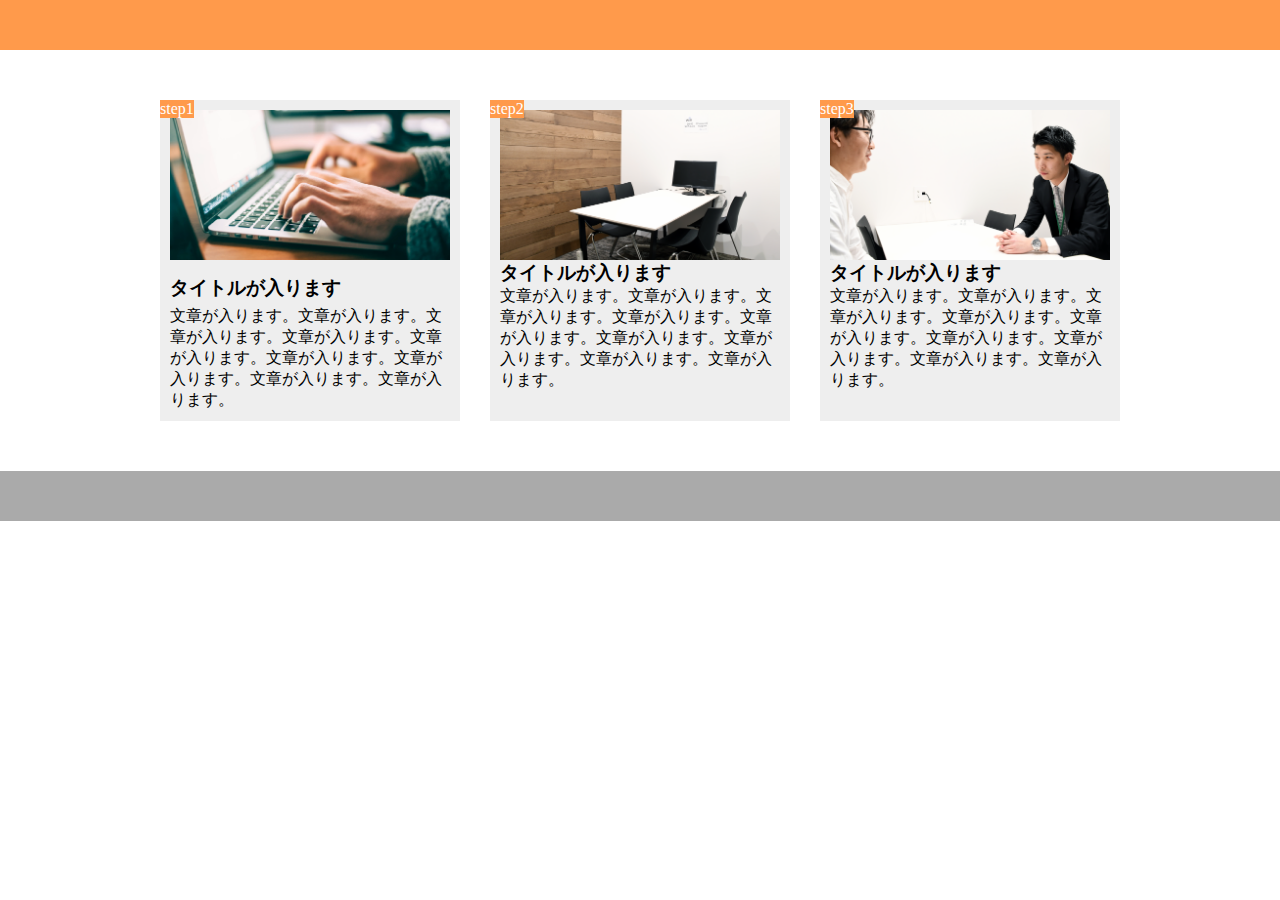
==== 10章 課題問題（提出課題)/index.html @ 7eb312ec "initial Commit" ====
<!DOCTYPE HTML>
<html lang="ja">
  <head>
    <meta charset="UTF-8" />
    <meta charset="viewport" content="width=device-width,initial-scale=1.0" />
    <link rel="stylesheet" href="style.css"/>
    <title>chapter10</title>
  </head>
  <body>
    <header></header>
    <main>
      <div class="box">
        <div class="step-image1"></div>
        <div class="step">step1</div>
        <h3 class="title">タイトルが入ります</h3>
        <p class="text">
          文章が入ります。文章が入ります。文章が入ります。文章が入ります。文章が入ります。文章が入ります。文章が入ります。文章が入ります。文章が入ります。
        </p>
      </div>
      <div class="box">
        <div class="step-image2"></div>
        <div class="step">step2</div>
        <h3 class="tytle">タイトルが入ります</h3>
        <p class="text">文章が入ります。文章が入ります。文章が入ります。文章が入ります。文章が入ります。文章が入ります。文章が入ります。文章が入ります。文章が入ります。
        </p>
      </div>
      <div class="box">
        <div class="step-image3"></div>
        <div class="step">step3</div>
        <h3 class="tytle">タイトルが入ります</h3>
        <p class="text">文章が入ります。文章が入ります。文章が入ります。文章が入ります。文章が入ります。文章が入ります。文章が入ります。文章が入ります。文章が入ります。
        </p>
      </div>
    </main>
    <footer></footer>
  </body>
</html>
---- 10章 課題問題（提出課題)/style.css ----
* {
  margin: 0;
  padding: 0;
  box-sizing: border-box;
}

header {
  height: 50px;
  background-color: #ff9a4b;
}

main {
  width: 960px;
  margin: 50px auto;
  display: flex;
}

.box {
  width: 300px;
  background-color: #eeeeee;
  margin-right: 30px;
  padding: 10px;
  position: relative;
}

.box:last-child {
  margin-right: 0;
}

.step-image1 {
  height: 150px;
  background-image: url(img/flow01.png);
  background-position: bottom;
  background-size: cover;
}

.step-image2 {
  height: 150px;
  background-image: url(img/flow02.png);
  background-position: bottom;
  background-size: cover;
}

.step-image3 {
  height: 150px;
  background-image: url(img/flow03.png);
  background-position: bottom;
  background-size: cover;
}

.step {
  position: absolute;
  color: #fff;
  top: 0;
  left: 0;
  background-color: #ff9a4b;
}

.title {
  margin: 15px 0 5px;
}

footer {
  height: 50px;
  background-color: #aaaaaa;
}

@media screen and (max-width: 768px) {
  header {
    width: 100%;
  }

  main {
    width: 100%;
    display: block;
  }

  .box {
    width: 90%;
    margin: 20px auto;
  }

  .box:last-child {
    margin-right: auto;
  }

  .step-image1,
  .step-image2,
  .step-image3 {
    height: 150px;
  }

  footer {
    width: 100%;
  }
}
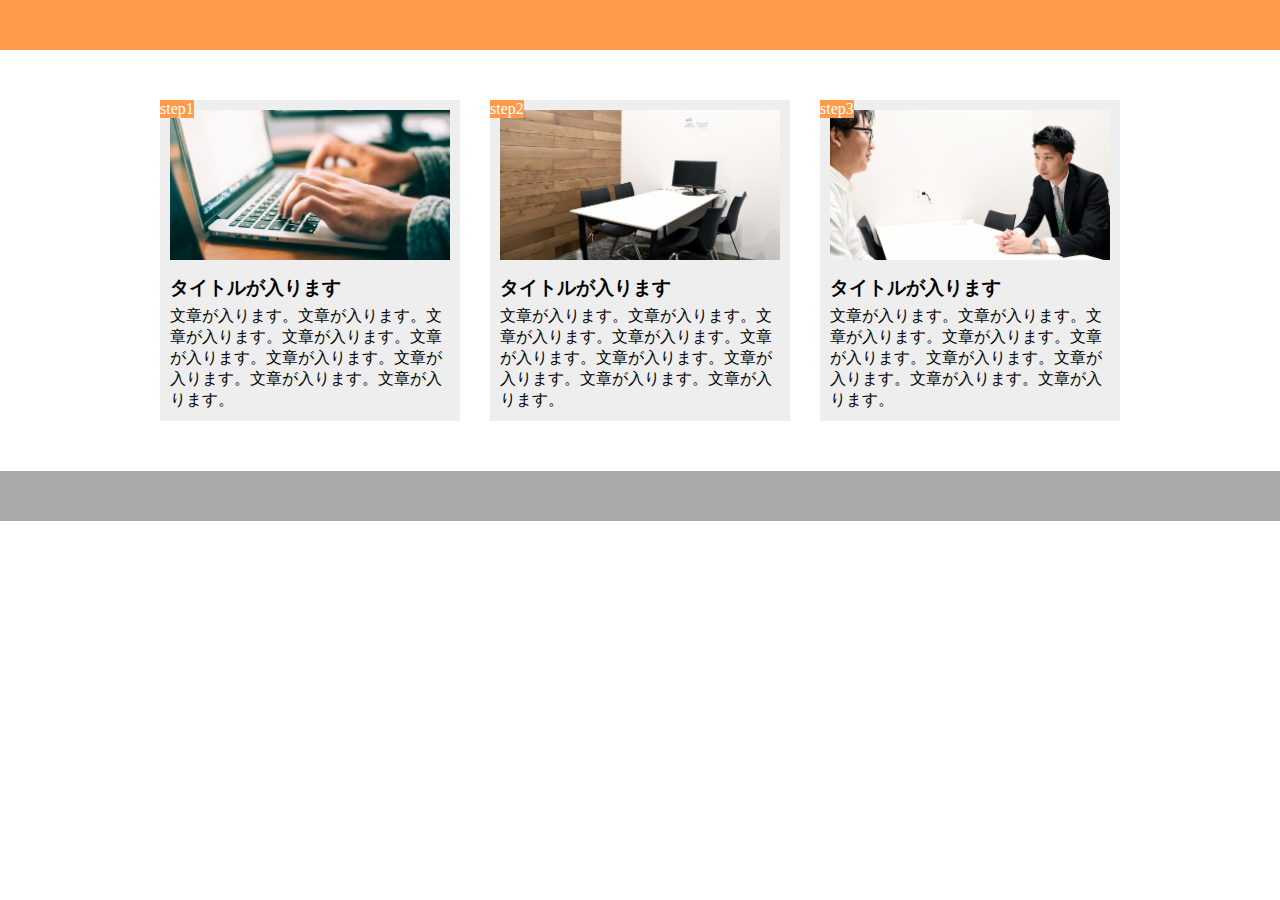
==== commit 468777f1: "second Commit" ====
--- a/10章 課題問題（提出課題)/index.html
+++ b/10章 課題問題（提出課題)/index.html
@@ -20,14 +20,14 @@
       <div class="box">
         <div class="step-image2"></div>
         <div class="step">step2</div>
-        <h3 class="tytle">タイトルが入ります</h3>
+        <h3 class="title">タイトルが入ります</h3>
         <p class="text">文章が入ります。文章が入ります。文章が入ります。文章が入ります。文章が入ります。文章が入ります。文章が入ります。文章が入ります。文章が入ります。
         </p>
       </div>
       <div class="box">
         <div class="step-image3"></div>
         <div class="step">step3</div>
-        <h3 class="tytle">タイトルが入ります</h3>
+        <h3 class="title">タイトルが入ります</h3>
         <p class="text">文章が入ります。文章が入ります。文章が入ります。文章が入ります。文章が入ります。文章が入ります。文章が入ります。文章が入ります。文章が入ります。
         </p>
       </div>
